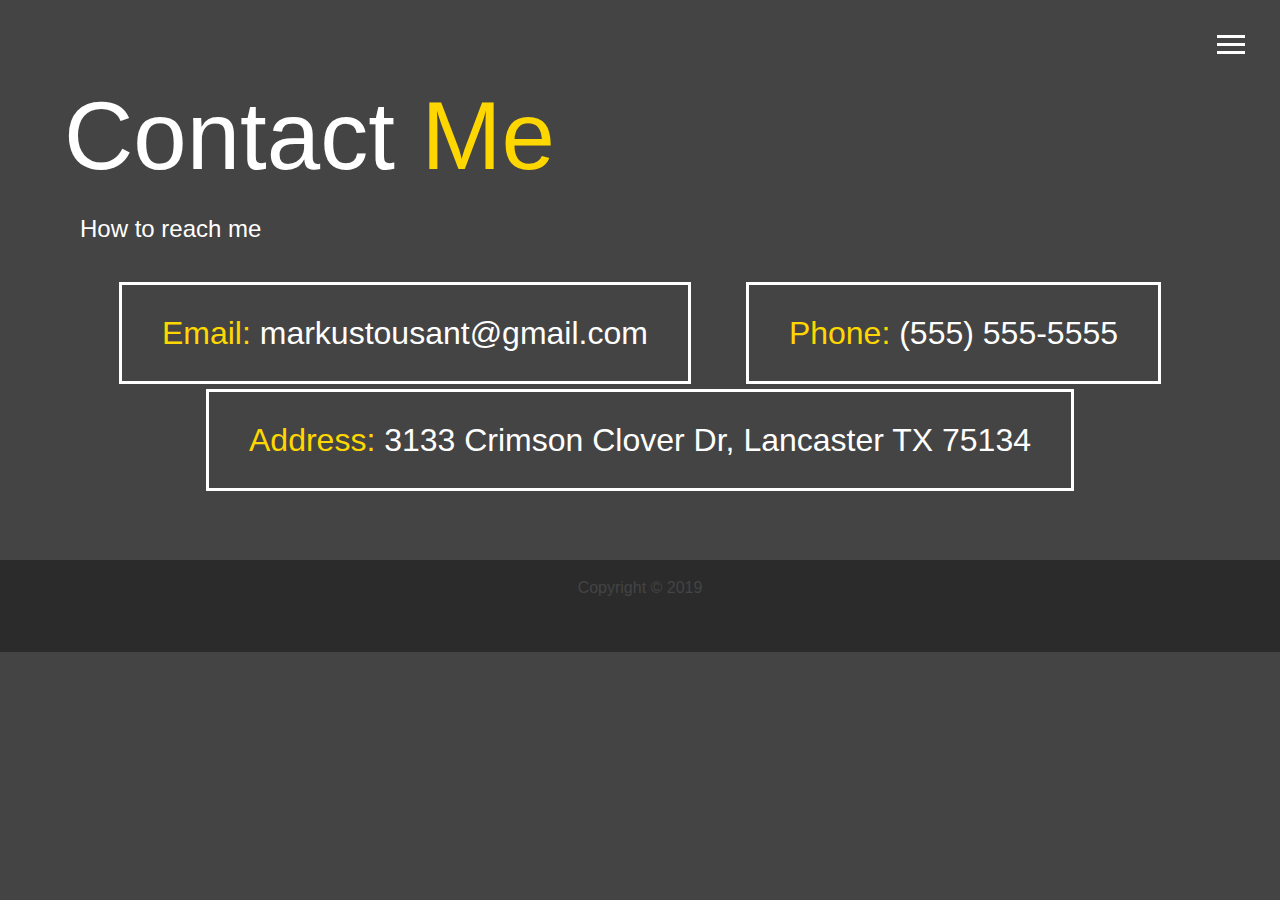
==== contact.html @ a15c91bc "Updates" ====
<!DOCTYPE html>
<html lang="en">
  <head>
    <meta charset="UTF-8" />
    <meta name="viewport" content="width=device-width, initial-scale=1.0" />
    <meta http-equiv="X-UA-Compatible" content="ie=edge" />
    <link
      rel="stylesheet"
      href="https://use.fontawesome.com/releases/v5.7.2/css/all.css"
      integrity="sha384-fnmOCqbTlWIlj8LyTjo7mOUStjsKC4pOpQbqyi7RrhN7udi9RwhKkMHpvLbHG9Sr"
      crossorigin="anonymous"
    />
    <link rel="stylesheet" href="css/styles.css" />
    <title>Contact Me</title>
  </head>
  <body>
    <header>
      <div class="menu-btn">
        <div class="btn-line"></div>
        <div class="btn-line"></div>
        <div class="btn-line"></div>
      </div>

      <nav class="menu">
        <div class="menu-branding">
          <div class="portrait"></div>
          <!--<h1>Markus Tousant</h1>-->
        </div>
        <ul class="menu-nav">
          <li class="nav-item">
            <a href="index.html" class="nav-link">
              Home
            </a>
          </li>
          <li class="nav-item">
            <a href="about.html" class="nav-link">
              About Me
            </a>
          </li>
          <li class="nav-item">
            <a href="work.html" class="nav-link">
              My Work
            </a>
          </li>
          <li class="nav-item current">
            <a href="contact.html" class="nav-link">
              How To Reach Me
            </a>
          </li>
        </ul>
      </nav>
    </header>

    <main id="about">
      <h1 class="lg-heading">Contact <span class="text-secondary">Me</span></h1>
      <h2 class="sm-heading">
        How to reach me
      </h2>
      <div class="boxes">
        <div>
          <span class="text-secondary">Email:</span> markustousant@gmail.com
        </div>
        <div><span class="text-secondary">Phone:</span> (555) 555-5555</div>
        <div>
          <span class="text-secondary">Address:</span> 3133 Crimson Clover Dr,
          Lancaster TX 75134
        </div>
      </div>
    </main>

    <footer id="main-footer">
      Copyright &copy; 2019
    </footer>

    <script src="js/main.js"></script>
  </body>
</html>
---- css/styles.css ----
.menu-btn {
  position: absolute;
  z-index: 3;
  right: 35px;
  top: 35px;
  cursor: pointer;
  transition: all 0.5s ease-out; }
  .menu-btn .btn-line {
    width: 28px;
    height: 3px;
    margin: 0 0 5px 0;
    background: #fff;
    transition: all 0.5s ease-out; }
  .menu-btn.close {
    transform: rotate(180deg); }
    .menu-btn.close .btn-line:nth-child(1) {
      transform: rotate(45deg) translate(5px, 5px); }
    .menu-btn.close .btn-line:nth-child(2) {
      opacity: 0; }
    .menu-btn.close .btn-line:nth-child(3) {
      transform: rotate(-45deg) translate(6px, -6px); }

.menu {
  position: fixed;
  top: 0;
  width: 100%;
  visibility: hidden; }
  .menu.show {
    visibility: visible; }
  .menu-branding, .menu-nav {
    display: flex;
    flex-flow: column wrap;
    align-items: center;
    justify-content: center;
    float: left;
    width: 50%;
    height: 100vh;
    overflow: hidden; }
  .menu-nav {
    padding: 0px;
    margin: 0px;
    background: rgba(55, 55, 55, 0.95);
    list-style: none;
    transform: translate3d(0, -100%, 0);
    transition: all 0.5s ease-out; }
    .menu-nav.show {
      transform: translate3d(0, 0, 0); }
  .menu-branding {
    padding: 0px;
    margin: 0px;
    background: rgba(68, 68, 68, 0.9);
    list-style: none;
    transform: translate3d(0, 100%, 0);
    transition: all 0.5s ease-out; }
    .menu-branding.show {
      transform: translate3d(0, 0, 0); }
    .menu-branding .portrait {
      width: 250px;
      height: 250px;
      background: url("../img/portrait2.jpg");
      border-radius: 50%;
      border: solid 3px gold; }
    .menu-branding h1 {
      color: gold; }
  .menu .nav-item {
    transform: translate3d(600px, 0, 0);
    transition: all 0.5s ease-out; }
    .menu .nav-item.show {
      transform: translate3d(0, 0, 0); }
    .menu .nav-item.current > a {
      color: gold; }
  .menu .nav-link {
    display: inline-block;
    position: relative;
    font-size: 24px;
    text-transform: uppercase;
    padding: 1rem 0;
    color: #fff;
    font-weight: 300;
    text-decoration: none;
    transition: all 0.5s ease-out; }
    .menu .nav-link:hover {
      color: gold; }

.nav-item:nth-child(1) {
  transition-delay: 0.1s; }

.nav-item:nth-child(2) {
  transition-delay: 0.2s; }

.nav-item:nth-child(3) {
  transition-delay: 0.3s; }

.nav-item:nth-child(4) {
  transition-delay: 0.4s; }

body {
  background: #444;
  color: #fff;
  height: 100%;
  margin: 0;
  font-family: "Segoe UI", Tahoma, Geneva, Verdana, sans-serif;
  line-height: 1.5; }
  body#bg-img {
    background: url(../img/background.jpg);
    background-attachment: fixed;
    background-size: cover; }
    body#bg-img:after {
      content: "";
      position: absolute;
      top: 0;
      right: 0;
      width: 100%;
      height: 100%;
      background: rgba(68, 68, 68, 0.8);
      z-index: -1; }

h1,
h2,
h2 {
  margin: 0;
  font-weight: 400; }
  h1.lg-heading,
  h2.lg-heading,
  h2.lg-heading {
    font-size: 6rem; }
  h1.sm-heading,
  h2.sm-heading,
  h2.sm-heading {
    margin-bottom: 2rem;
    padding: 0.2rem 1rem;
    color: #fff;
    background: rgba(73, 73, 73, 0.15); }

a {
  color: #fff;
  text-decoration: none; }
  a.icons.nav-link {
    color: #fff; }

header {
  position: fixed;
  z-index: 2;
  width: 100%; }

.text-secondary {
  color: gold; }

main {
  padding: 4rem;
  min-height: calc(100vh-60px); }
  main .icons {
    margin-top: 1rem;
    color: #444; }
    main .icons i {
      color: gold; }
      main .icons i:hover {
        color: #fff;
        transition: all 0.5s ease-out; }
    main .icons a {
      padding: 0.4rem; }
  main#home {
    overflow: hidden; }
    main#home h1 {
      margin-top: 20vh; }

.about-info {
  display: grid;
  grid-gap: 30px;
  grid-template-areas: "bioimage bio bio" "job1 job2 job3";
  grid-template-columns: repeat(3, 1fr); }
  .about-info .bio-image {
    grid-area: bioimage;
    margin: auto;
    border-radius: 50%;
    border: gold 3px solid; }
  .about-info .bio {
    grid-area: bio;
    font-size: 1.5rem; }
  .about-info .job-1 {
    grid-area: job1; }
  .about-info .job-2 {
    grid-area: job2; }
  .about-info .job-3 {
    grid-area: job3; }

.job {
  background: #515151;
  padding: 0.5rem;
  border-bottom: gold 3px solid; }

.projects {
  display: grid;
  grid-gap: 0.7rem;
  grid-template-columns: repeat(3, 1fr); }
  .projects img {
    width: 100%;
    border: 3px white solid; }
    .projects img:hover {
      opacity: 0.5;
      border-color: gold;
      transition: all 0.5s ease-out; }

.boxes {
  display: flex;
  flex-wrap: wrap;
  justify-content: space-evenly;
  align-items: center;
  margin-top: 1rem; }
  .boxes div {
    font-size: 2rem;
    border: 3px #fff solid;
    padding: 1.5rem 2.5rem;
    margin-bottom: 0.3rem;
    transition: all 0.5s ease-out; }
    .boxes div:hover {
      padding: 0.5rem 1.5rem;
      background: gold;
      color: #444; }
      .boxes div:hover .text-secondary {
        color: #fff; }

.btn, .btn-dark, .btn-light {
  display: block;
  padding: 0.5rem 1rem;
  border: 0;
  margin-bottom: 0.3rem; }
  .btn:hover, .btn-dark:hover, .btn-light:hover {
    background: gold;
    color: #fff; }

.btn-dark {
  background: black;
  color: #fff; }

.btn-light {
  background: #c4c4c4;
  color: #333; }

#main-footer {
  text-align: center;
  padding: 1rem;
  background: #2b2b2b;
  color: #444;
  height: 60px; }

@media screen and (min-width: 1171px) {
  .projects {
    grid-template-columns: repeat(4, 1fr); } }

@media screen and (min-width: 769px) and (max-width: 1170px) {
  .projects {
    grid-template-columns: repeat(3, 1fr); } }

@media screen and (max-width: 768px) {
  main {
    align-items: center;
    text-align: center; }
    main .lg-heading {
      line-height: 1;
      margin-bottom: 1rem; }
  ul.menu-nav,
  div.menu-branding {
    float: none;
    width: 100%;
    min-height: 0; }
    ul.menu-nav.show,
    div.menu-branding.show {
      transform: translate3d(0, 0, 0); }
  .menu-nav {
    height: 75vh;
    transform: translate3d(100%, 0, 0);
    font-size: 1px; }
  .menu-branding {
    height: 25vh;
    transform: translate3d(-100%, 0, 0); }
    .menu-branding .portrait {
      background: url("../img/portrait_small2.jpg");
      width: 100px;
      height: 100px; }
  .portrait {
    width: 100px;
    height: 100px; }
  .about-info {
    grid-template-areas: "bioimage" "bio" "job1" "job2" "job3";
    grid-template-columns: 1fr; }
  .projects {
    grid-template-columns: repeat(2, 1fr); } }

@media screen and (max-width: 500px) {
  main#home h1 {
    margin-top: 10vh; }
  .lg-heading {
    margin-top: 1rem;
    font-size: 5rem; }
  .projects {
    grid-template-columns: repeat(1, 1fr); } }
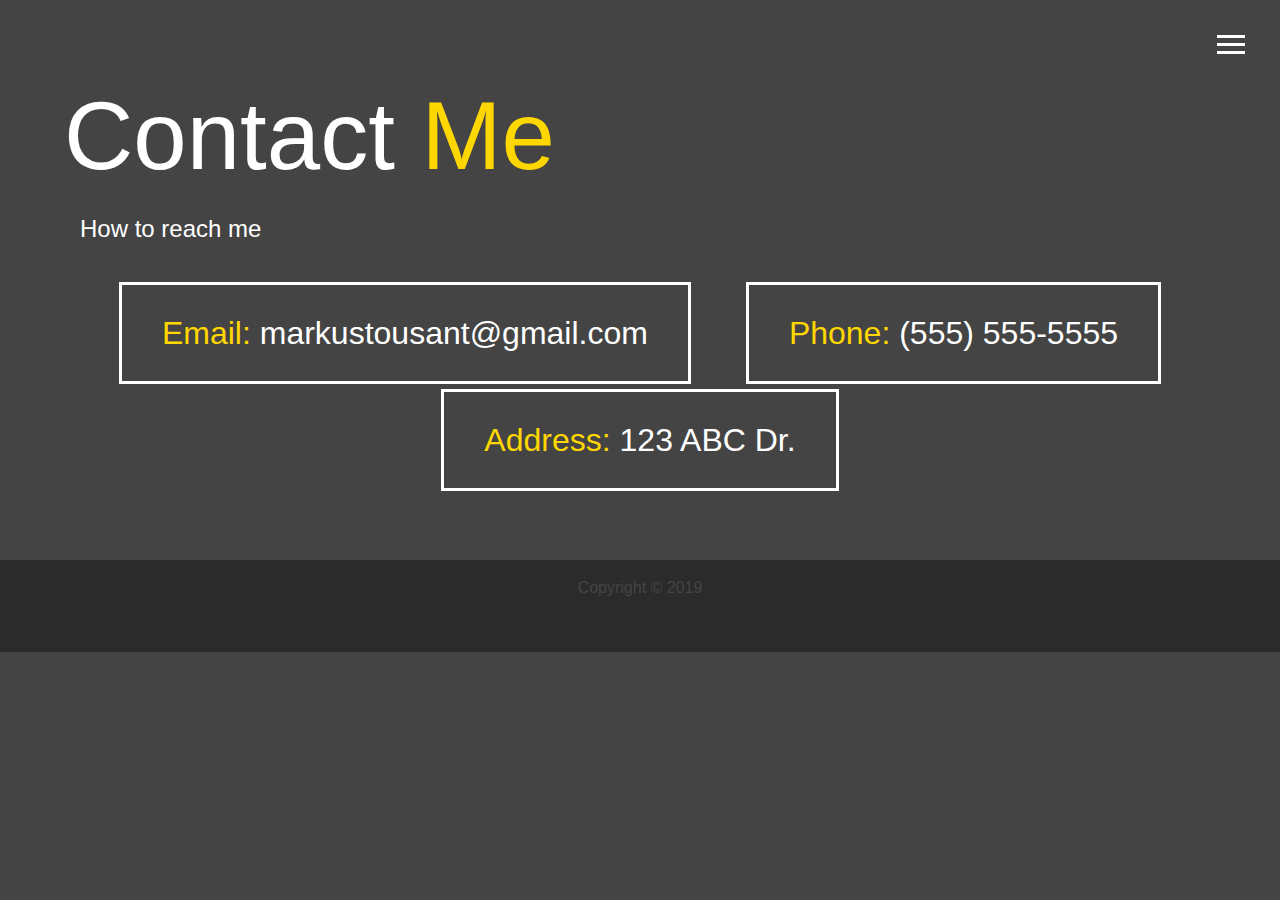
==== commit bd9d08c3: "Updates" ====
--- a/contact.html
+++ b/contact.html
@@ -61,10 +61,7 @@
           <span class="text-secondary">Email:</span> markustousant@gmail.com
         </div>
         <div><span class="text-secondary">Phone:</span> (555) 555-5555</div>
-        <div>
-          <span class="text-secondary">Address:</span> 3133 Crimson Clover Dr,
-          Lancaster TX 75134
-        </div>
+        <div><span class="text-secondary">Address:</span> 123 ABC Dr.</div>
       </div>
     </main>
 
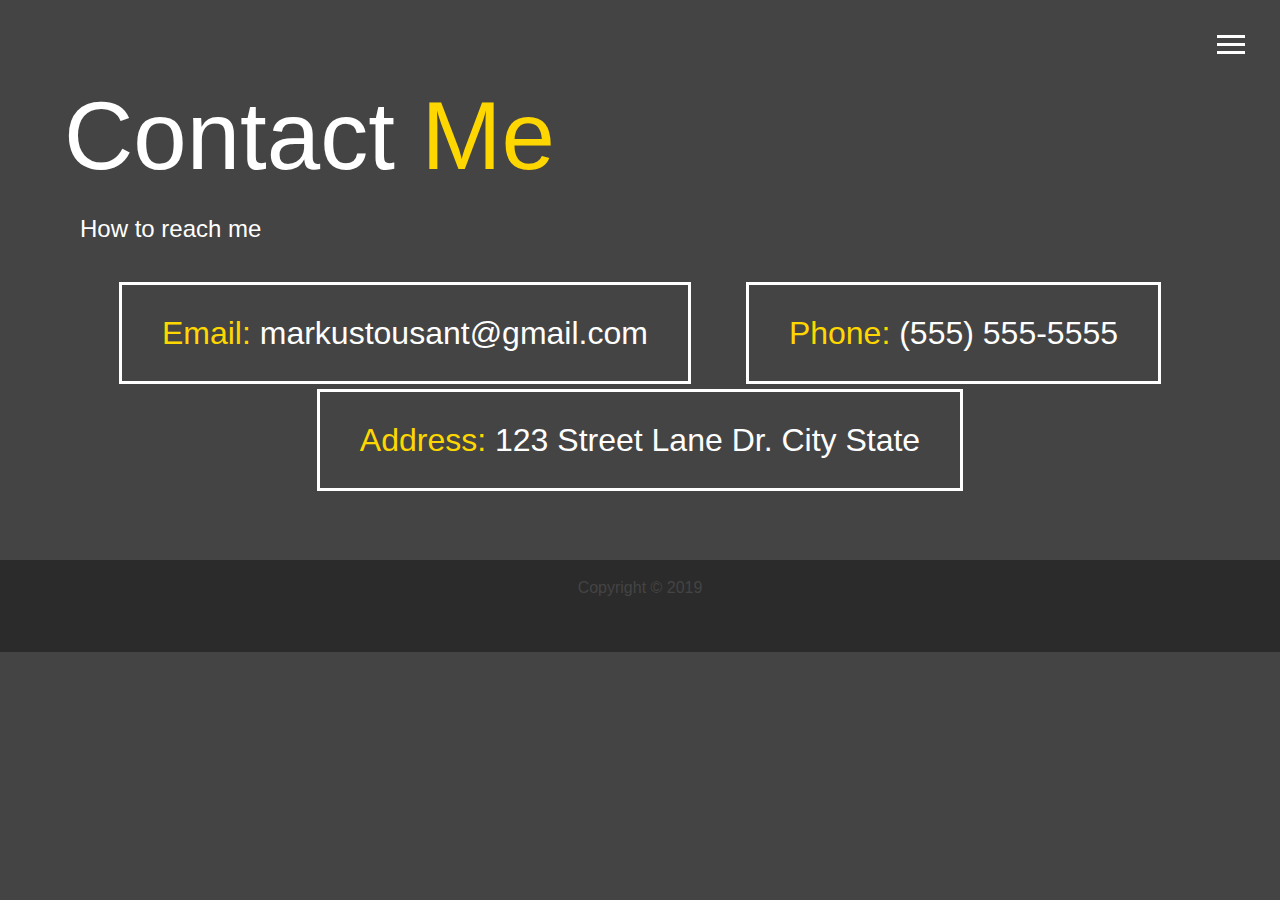
==== commit 748b1055: "Updates" ====
--- a/contact.html
+++ b/contact.html
@@ -61,7 +61,10 @@
           <span class="text-secondary">Email:</span> markustousant@gmail.com
         </div>
         <div><span class="text-secondary">Phone:</span> (555) 555-5555</div>
-        <div><span class="text-secondary">Address:</span> 123 ABC Dr.</div>
+        <div>
+          <span class="text-secondary">Address:</span> 123 Street Lane Dr. City
+          State
+        </div>
       </div>
     </main>
 
